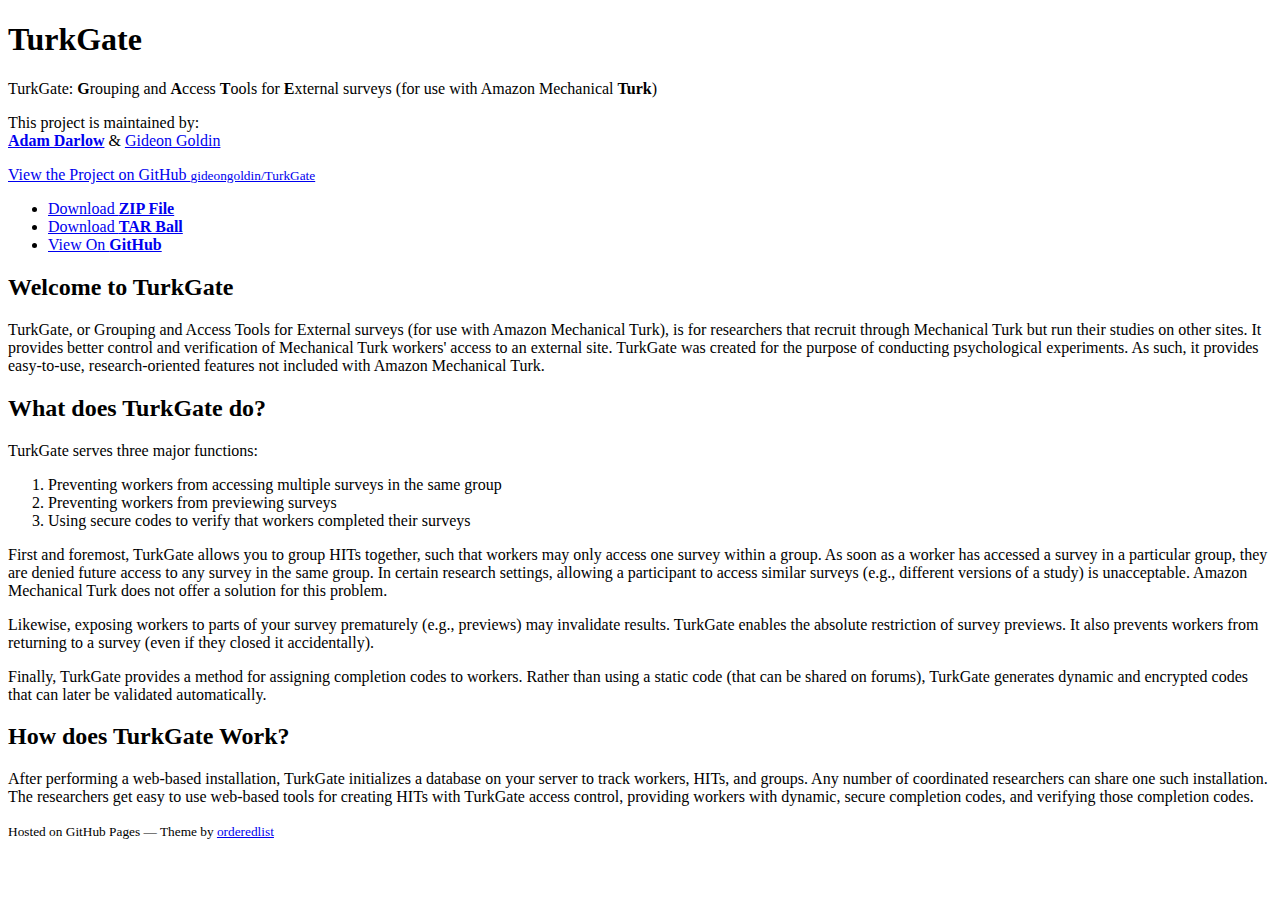
==== index.html @ 1800beaa "Update index.html" ====
<!doctype html>
<html>
  <head>
    <meta charset="utf-8">
    <meta http-equiv="X-UA-Compatible" content="chrome=1">
    <title>TurkGate</title>

    <link rel="stylesheet" href="stylesheets/styles.css">
    <link rel="stylesheet" href="stylesheets/pygment_trac.css">
    <meta name="viewport" content="width=device-width, initial-scale=1, user-scalable=no">
    <!--[if lt IE 9]>
    <script src="//html5shiv.googlecode.com/svn/trunk/html5.js"></script>
    <![endif]-->

    <script type="text/javascript">

      var _gaq = _gaq || [];
      _gaq.push(['_setAccount', 'UA-35980095-1']);
      _gaq.push(['_trackPageview']);

      (function() {
        var ga = document.createElement('script'); ga.type = 'text/javascript'; ga.async = true;
        ga.src = ('https:' == document.location.protocol ? 'https://ssl' : 'http://www') + '.google-analytics.com/ga.js';
        var s = document.getElementsByTagName('script')[0]; s.parentNode.insertBefore(ga, s);
      })();

    </script>

  </head>
  <body>
    <div class="wrapper">
      <header>
        <h1>TurkGate</h1>
        <p>TurkGate: <strong>G</strong>rouping and <strong>A</strong>ccess <strong>T</strong>ools for <strong>E</strong>xternal surveys (for use with Amazon Mechanical <strong>Turk</strong>)</p>


<p>This project is maintained by: <br />
        <a href="https://github.com/AdamDarlow"><strong>Adam Darlow</strong></a> & <a href="https://github.com/gideongoldin">Gideon Goldin</a></p>


        <p class="view"><a href="https://github.com/gideongoldin/TurkGate">View the Project on GitHub <small>gideongoldin/TurkGate</small></a></p>

        <ul>
          <li><a href="https://github.com/gideongoldin/TurkGate/archive/v0.2.zip">Download <strong>ZIP File</strong></a></li>
          <li><a href="https://github.com/gideongoldin/TurkGate/archive/v0.2.tar.gz">Download <strong>TAR Ball</strong></a></li>
          <li><a href="https://github.com/gideongoldin/TurkGate">View On <strong>GitHub</strong></a></li>
        </ul>
      </header>
      <section>
        <h2>Welcome to TurkGate</h2>

<p>TurkGate, or Grouping and Access Tools for External surveys (for use
with Amazon Mechanical Turk), is for researchers that recruit through 
Mechanical Turk but run their studies on other sites. It provides better 
control and verification of Mechanical Turk workers' access to an 
external site. TurkGate was created for the purpose of conducting 
psychological experiments. As such, it provides easy-to-use, 
research-oriented features not included with Amazon Mechanical Turk.</p>

<h2>What does TurkGate do?</h2>

<p>TurkGate serves three major functions:</p>

<ol>
<li>Preventing workers from accessing multiple surveys in the same group</li>
<li>Preventing workers from previewing surveys</li>
<li>Using secure codes to verify that workers completed their surveys</li>
</ol>

<p>First and foremost, TurkGate allows you to group HITs together, such
that workers may only access one survey within a group. As soon as a
worker has accessed a survey in a particular group, they are denied
future access to any survey in the same group. In certain research
settings, allowing a participant to access similar surveys (e.g.,
different versions of a study) is unacceptable. Amazon Mechanical Turk
does not offer a solution for this problem.</p>

<p>Likewise, exposing workers to parts of your survey prematurely 
(e.g., previews) may invalidate results. TurkGate enables the absolute
restriction of survey previews. It also prevents workers from returning
to a survey (even if they closed it accidentally).</p>

<p>Finally, TurkGate provides a method for assigning completion codes to
workers. Rather than using a static code (that can be shared on forums), 
TurkGate generates dynamic and encrypted codes that can later be
validated automatically.</p>

<h2>How does TurkGate Work?</h2>

<p>After performing a web-based installation, TurkGate initializes a 
database on your server to track workers, HITs, and groups. Any number 
of coordinated researchers can share one such installation. The 
researchers get easy to use web-based tools for creating HITs with 
TurkGate access  control, providing workers with dynamic, secure 
completion codes, and verifying those completion codes. </p>



      </section>

      <footer>
        <p><small>Hosted on GitHub Pages &mdash; Theme by <a href="https://github.com/orderedlist">orderedlist</a></small></p>
      </footer>
    </div>
    <script src="javascripts/scale.fix.js"></script>
    
  </body>
</html>
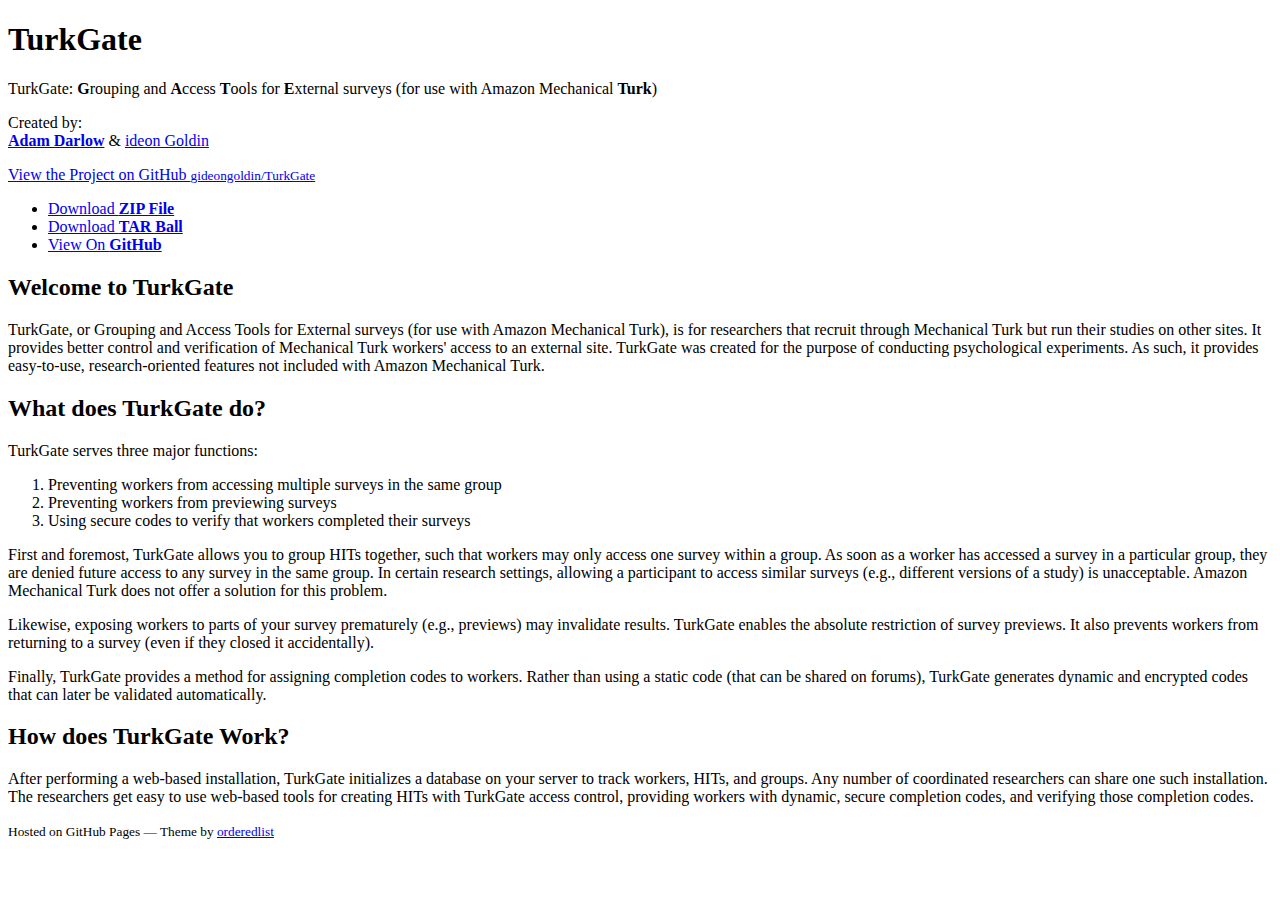
==== commit a6631e6a: "Update index.html" ====
--- a/index.html
+++ b/index.html
@@ -34,8 +34,8 @@
         <p>TurkGate: <strong>G</strong>rouping and <strong>A</strong>ccess <strong>T</strong>ools for <strong>E</strong>xternal surveys (for use with Amazon Mechanical <strong>Turk</strong>)</p>
 
 
-<p>This project is maintained by: <br />
-        <a href="https://github.com/AdamDarlow"><strong>Adam Darlow</strong></a> & <a href="https://github.com/gideongoldin">Gideon Goldin</a></p>
+<p>Created by: <br />
+        <a href="https://github.com/AdamDarlow" style="font-weight: 700;">Adam Darlow</a> & <a href="https://github.com/gideongoldin">ideon Goldin</a></p>
 
 
         <p class="view"><a href="https://github.com/gideongoldin/TurkGate">View the Project on GitHub <small>gideongoldin/TurkGate</small></a></p>
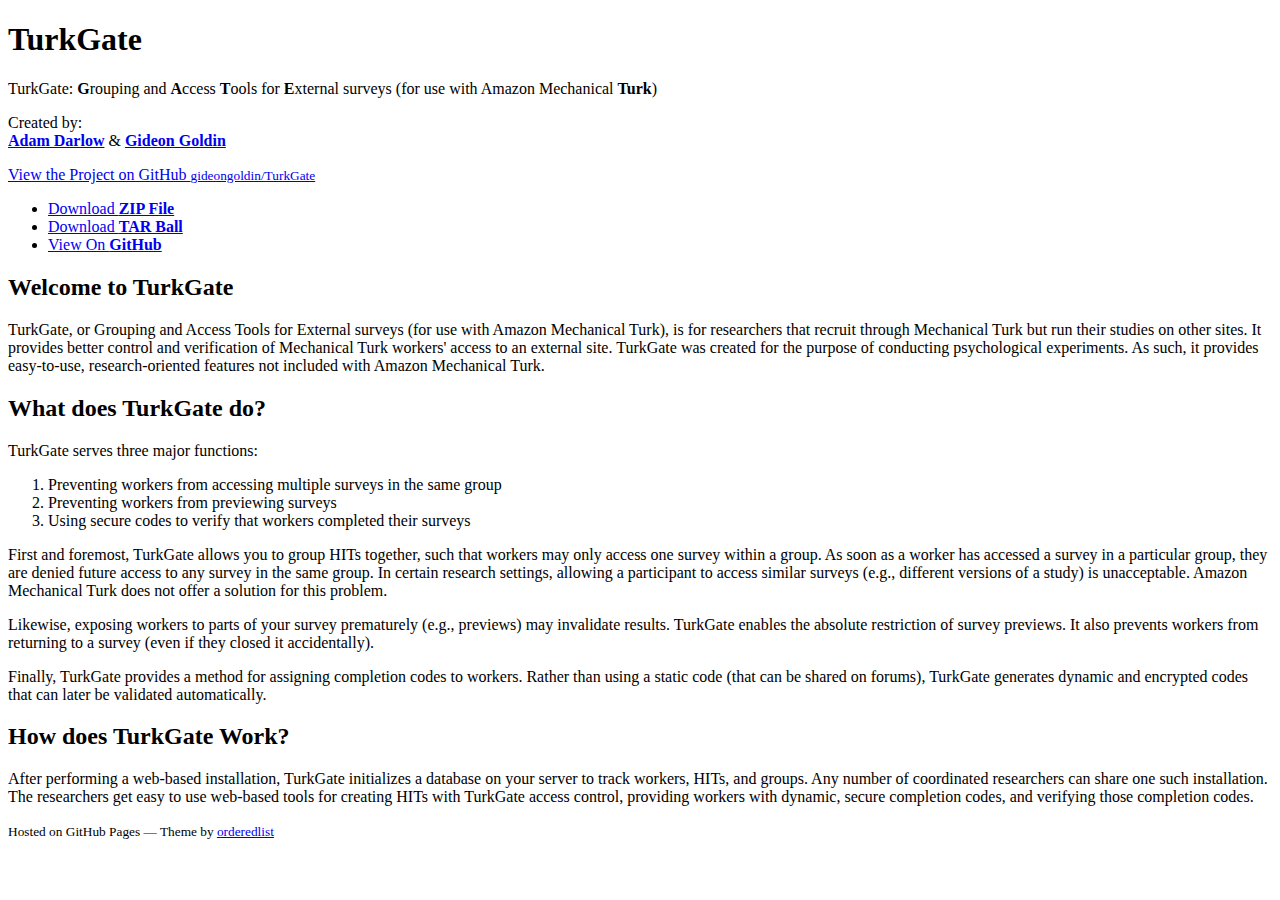
==== commit 15c3818b: "Update index.html" ====
--- a/index.html
+++ b/index.html
@@ -35,14 +35,14 @@
 
 
 <p>Created by: <br />
-        <a href="https://github.com/AdamDarlow" style="font-weight: 700;">Adam Darlow</a> & <a href="https://github.com/gideongoldin">ideon Goldin</a></p>
+        <a href="https://github.com/AdamDarlow" style="font-weight: 700;">Adam Darlow</a> & <a href="https://github.com/gideongoldin" style="font-weight: 700;">Gideon Goldin</a></p>
 
 
         <p class="view"><a href="https://github.com/gideongoldin/TurkGate">View the Project on GitHub <small>gideongoldin/TurkGate</small></a></p>
 
         <ul>
-          <li><a href="https://github.com/gideongoldin/TurkGate/archive/v0.2.zip">Download <strong>ZIP File</strong></a></li>
-          <li><a href="https://github.com/gideongoldin/TurkGate/archive/v0.2.tar.gz">Download <strong>TAR Ball</strong></a></li>
+          <li><a href="https://github.com/gideongoldin/TurkGate/archive/v0.3.1.zip">Download <strong>ZIP File</strong></a></li>
+          <li><a href="https://github.com/gideongoldin/TurkGate/archive/v0.3.1.tar.gz">Download <strong>TAR Ball</strong></a></li>
           <li><a href="https://github.com/gideongoldin/TurkGate">View On <strong>GitHub</strong></a></li>
         </ul>
       </header>
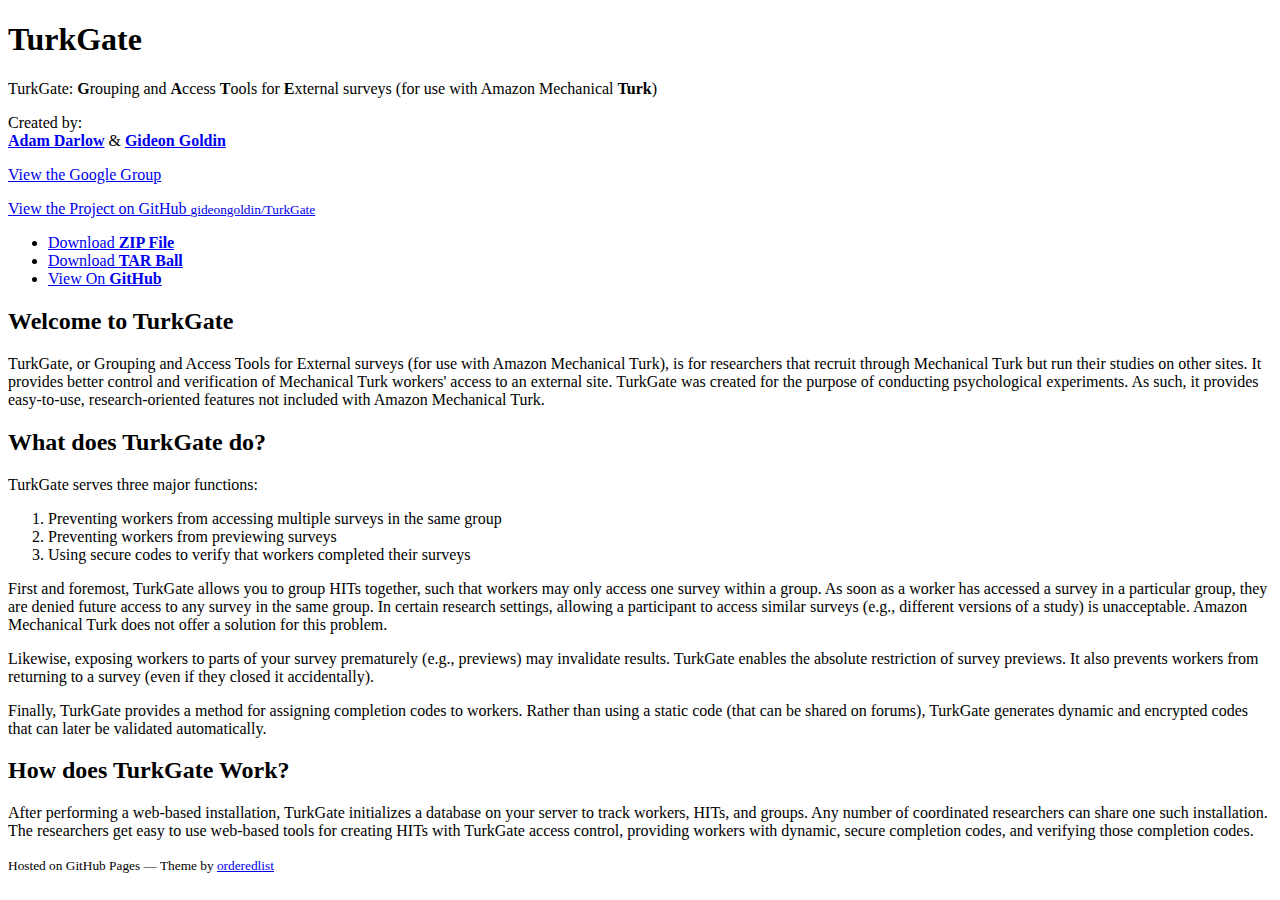
==== commit 5c370a58: "Update index.html" ====
--- a/index.html
+++ b/index.html
@@ -37,12 +37,13 @@
 <p>Created by: <br />
         <a href="https://github.com/AdamDarlow" style="font-weight: 700;">Adam Darlow</a> & <a href="https://github.com/gideongoldin" style="font-weight: 700;">Gideon Goldin</a></p>
 
+        <p class="view"><a href="https://groups.google.com/forum/?fromgroups#!forum/turkgate" parent="_blank">View the Google Group</a></p>
 
         <p class="view"><a href="https://github.com/gideongoldin/TurkGate">View the Project on GitHub <small>gideongoldin/TurkGate</small></a></p>
 
         <ul>
-          <li><a href="https://github.com/gideongoldin/TurkGate/archive/v0.3.1.zip">Download <strong>ZIP File</strong></a></li>
-          <li><a href="https://github.com/gideongoldin/TurkGate/archive/v0.3.1.tar.gz">Download <strong>TAR Ball</strong></a></li>
+          <li><a href="https://github.com/gideongoldin/TurkGate/archive/v0.3.2.zip">Download <strong>ZIP File</strong></a></li>
+          <li><a href="https://github.com/gideongoldin/TurkGate/archive/v0.3.2.tar.gz">Download <strong>TAR Ball</strong></a></li>
           <li><a href="https://github.com/gideongoldin/TurkGate">View On <strong>GitHub</strong></a></li>
         </ul>
       </header>
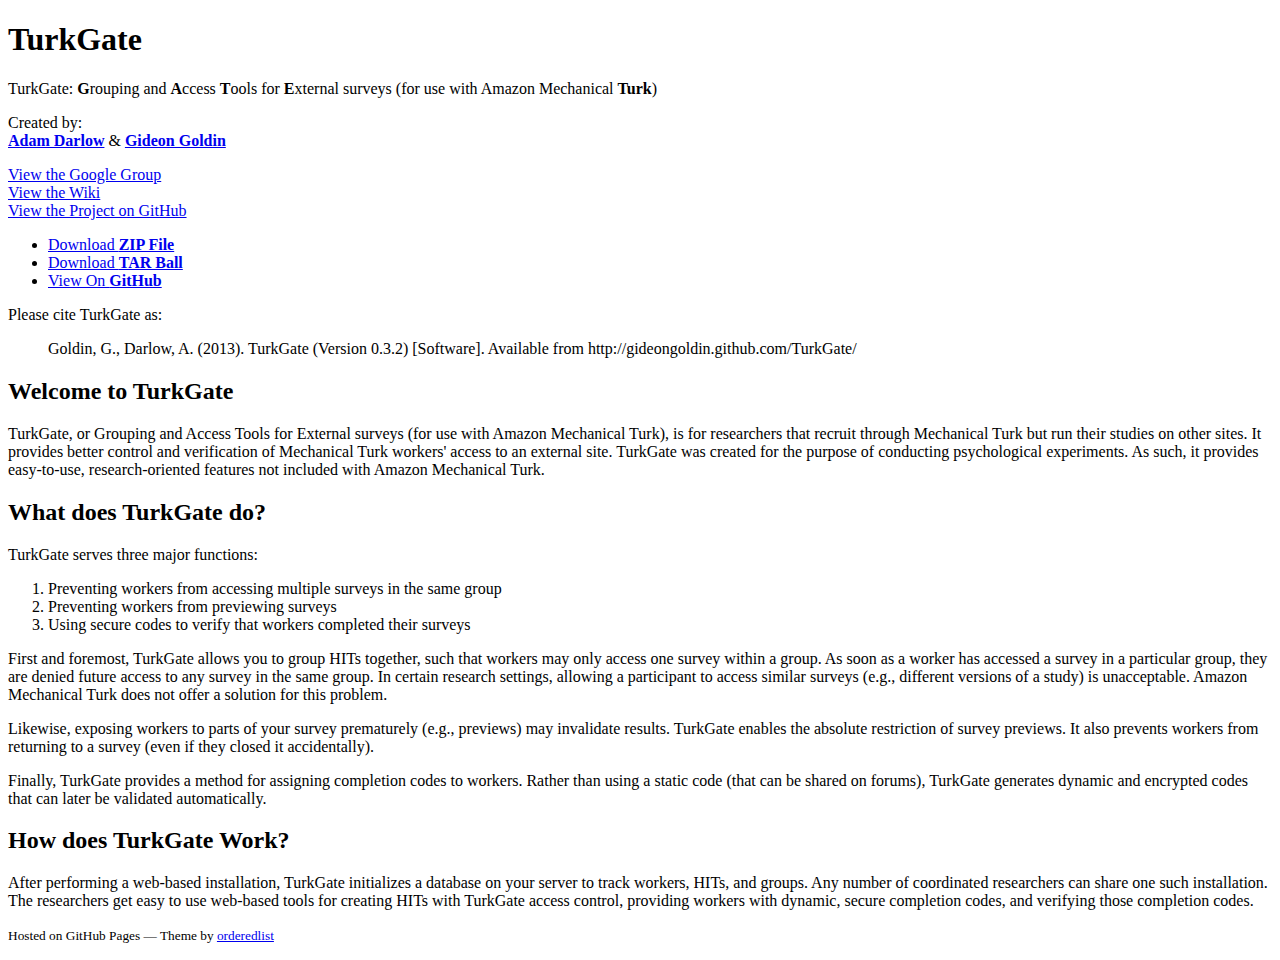
==== commit 0261b3d3: "Update index.html" ====
--- a/index.html
+++ b/index.html
@@ -37,15 +37,23 @@
 <p>Created by: <br />
         <a href="https://github.com/AdamDarlow" style="font-weight: 700;">Adam Darlow</a> & <a href="https://github.com/gideongoldin" style="font-weight: 700;">Gideon Goldin</a></p>
 
-        <p class="view"><a href="https://groups.google.com/forum/?fromgroups#!forum/turkgate" parent="_blank">View the Google Group</a></p>
-
-        <p class="view"><a href="https://github.com/gideongoldin/TurkGate">View the Project on GitHub <small>gideongoldin/TurkGate</small></a></p>
+        <p class="view">
+          <a href="https://groups.google.com/forum/?fromgroups#!forum/turkgate" parent="_blank">View the Google Group</a><br />
+          <a href="https://github.com/gideongoldin/TurkGate/wiki" parent="_blank">View the Wiki</a><br />
+          <a href="https://github.com/gideongoldin/TurkGate">View the Project on GitHub</a>
+        </p>
 
         <ul>
           <li><a href="https://github.com/gideongoldin/TurkGate/archive/v0.3.2.zip">Download <strong>ZIP File</strong></a></li>
           <li><a href="https://github.com/gideongoldin/TurkGate/archive/v0.3.2.tar.gz">Download <strong>TAR Ball</strong></a></li>
           <li><a href="https://github.com/gideongoldin/TurkGate">View On <strong>GitHub</strong></a></li>
         </ul>
+        
+
+  	Please cite TurkGate as:
+	<blockquote>
+		Goldin, G., Darlow, A. (2013). TurkGate (Version 0.3.2) [Software]. Available from http://gideongoldin.github.com/TurkGate/
+	</blockquote>
       </header>
       <section>
         <h2>Welcome to TurkGate</h2>
@@ -106,4 +114,4 @@
     <script src="javascripts/scale.fix.js"></script>
     
   </body>
-</html>+</html>
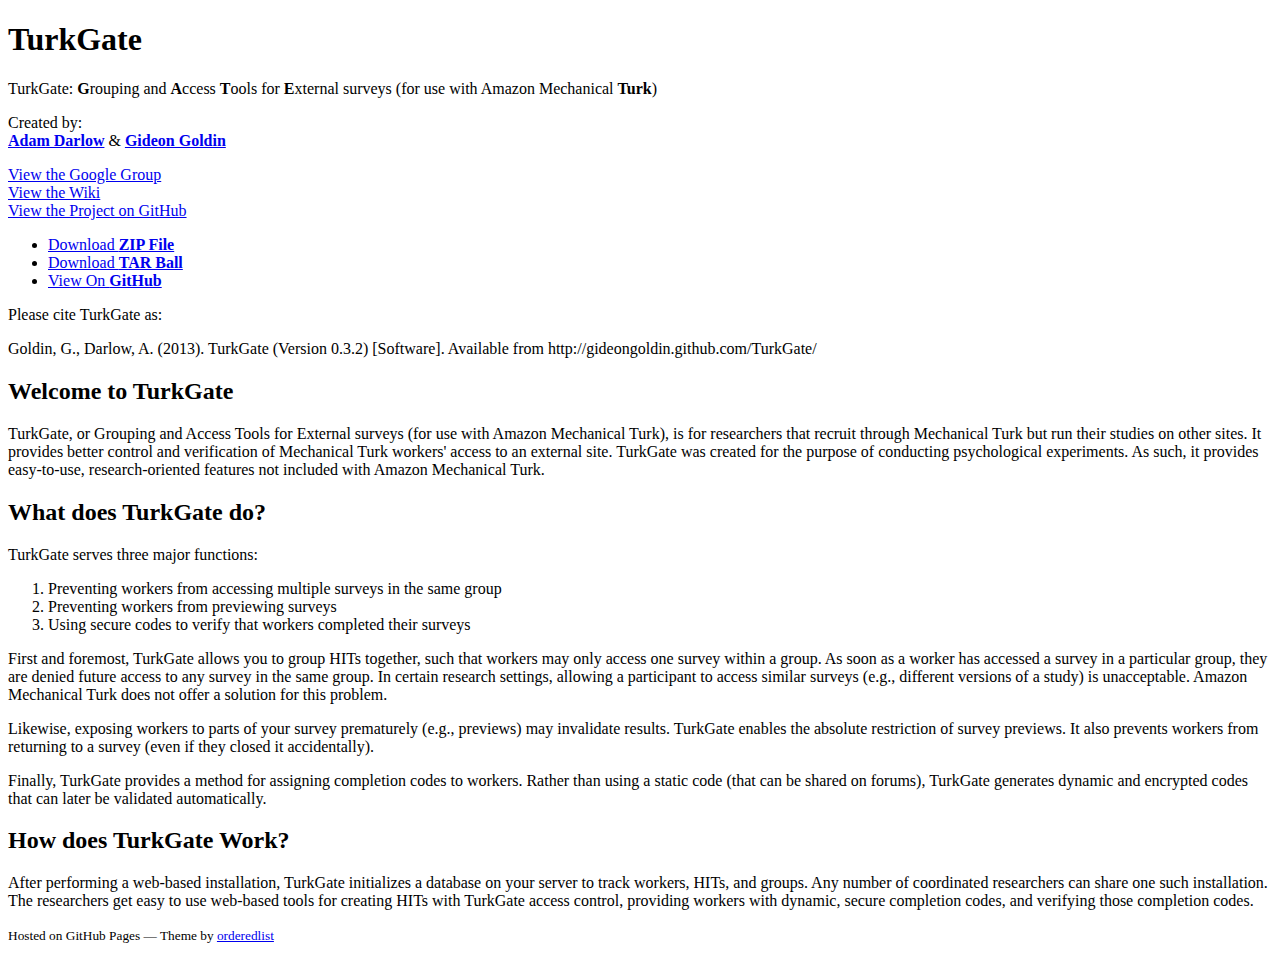
==== commit c884ad46: "Update index.html" ====
--- a/index.html
+++ b/index.html
@@ -49,11 +49,13 @@
           <li><a href="https://github.com/gideongoldin/TurkGate">View On <strong>GitHub</strong></a></li>
         </ul>
         
-
-  	Please cite TurkGate as:
-	<blockquote>
-		Goldin, G., Darlow, A. (2013). TurkGate (Version 0.3.2) [Software]. Available from http://gideongoldin.github.com/TurkGate/
-	</blockquote>
+	<p>
+  	  Please cite TurkGate as:
+  	</p>
+  	<p>
+	  Goldin, G., Darlow, A. (2013). TurkGate (Version 0.3.2) [Software]. Available from http://gideongoldin.github.com/TurkGate/
+	</p>
+	
       </header>
       <section>
         <h2>Welcome to TurkGate</h2>
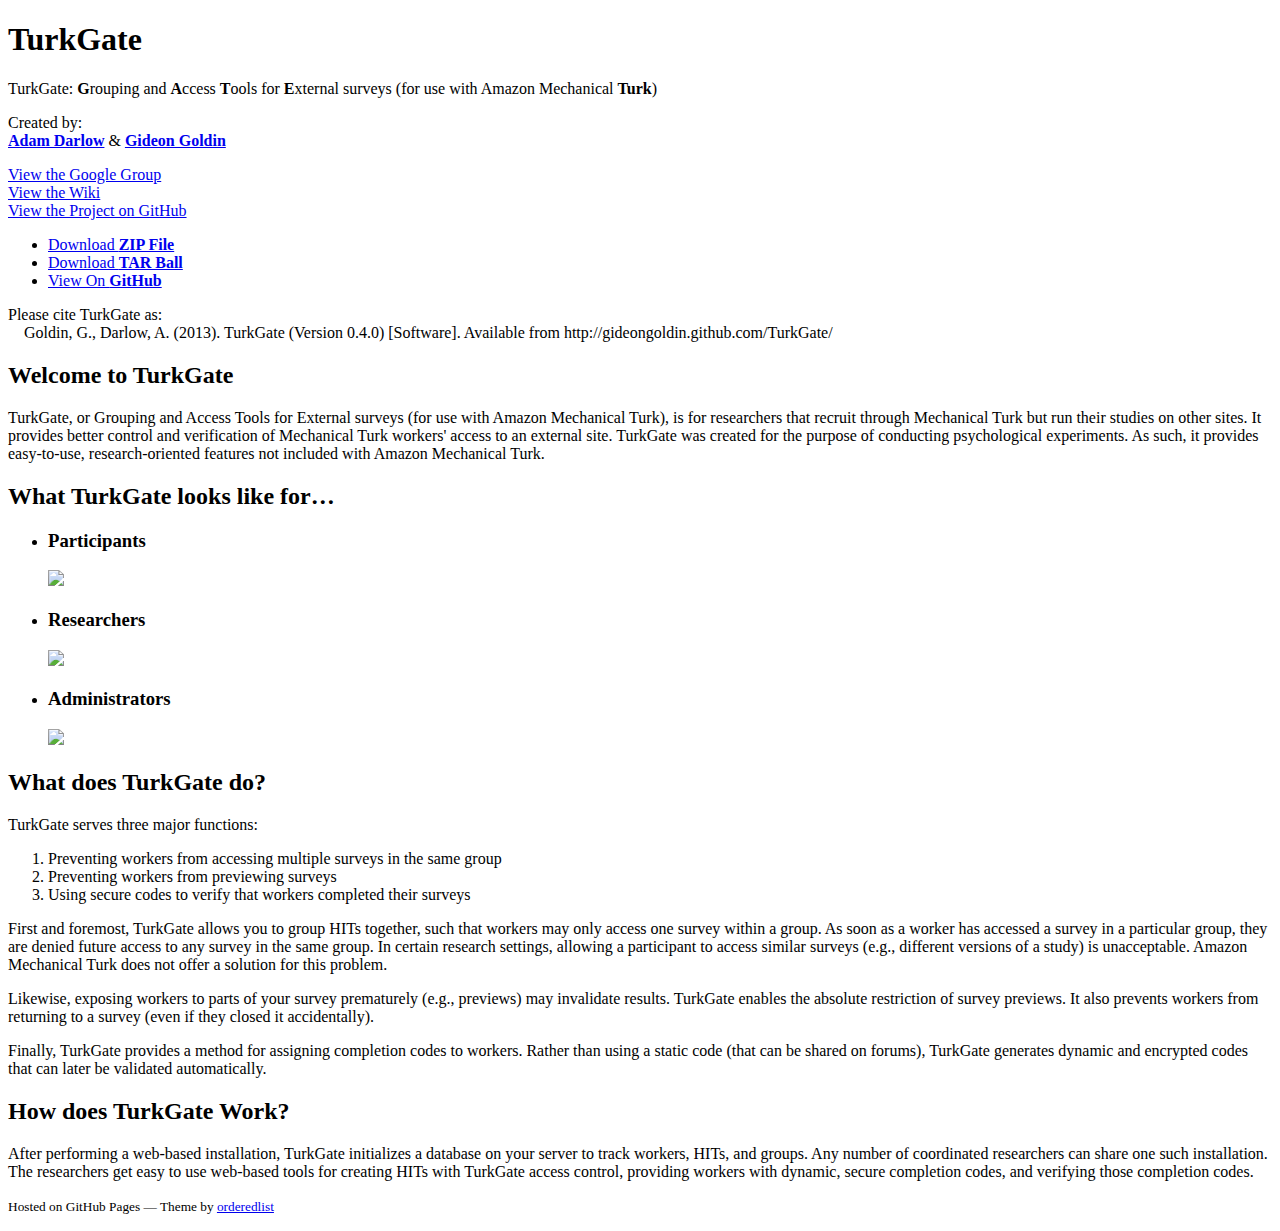
==== commit 53759683: "Replaced lightbox with fancybox" ====
--- a/index.html
+++ b/index.html
@@ -7,6 +7,7 @@
 
     <link rel="stylesheet" href="stylesheets/styles.css">
     <link rel="stylesheet" href="stylesheets/pygment_trac.css">
+    <link rel="stylesheet" href="fancybox/jquery.fancybox.css">
     <meta name="viewport" content="width=device-width, initial-scale=1, user-scalable=no">
     <!--[if lt IE 9]>
     <script src="//html5shiv.googlecode.com/svn/trunk/html5.js"></script>
@@ -44,16 +45,15 @@
         </p>
 
         <ul>
-          <li><a href="https://github.com/gideongoldin/TurkGate/archive/v0.3.2.zip">Download <strong>ZIP File</strong></a></li>
-          <li><a href="https://github.com/gideongoldin/TurkGate/archive/v0.3.2.tar.gz">Download <strong>TAR Ball</strong></a></li>
+          <li><a href="https://github.com/gideongoldin/TurkGate/archive/v0.4.0.zip">Download <strong>ZIP File</strong></a></li>
+          <li><a href="https://github.com/gideongoldin/TurkGate/archive/v0.4.0.tar.gz">Download <strong>TAR Ball</strong></a></li>
           <li><a href="https://github.com/gideongoldin/TurkGate">View On <strong>GitHub</strong></a></li>
         </ul>
         
-	<p>
+	<p style="padding-left:1em; text-indent:-1em;">
   	  Please cite TurkGate as:
-  	</p>
-  	<p>
-	  Goldin, G., Darlow, A. (2013). TurkGate (Version 0.3.2) [Software]. Available from http://gideongoldin.github.com/TurkGate/
+  	  <br />
+	  Goldin, G., Darlow, A. (2013). TurkGate (Version 0.4.0) [Software]. Available from http://gideongoldin.github.com/TurkGate/
 	</p>
 	
       </header>
@@ -67,6 +67,67 @@
 external site. TurkGate was created for the purpose of conducting 
 psychological experiments. As such, it provides easy-to-use, 
 research-oriented features not included with Amazon Mechanical Turk.</p>
+
+<h2>What TurkGate looks like for&hellip;</h2>
+<p>
+	<ul id="screens">
+		<li>
+			<div class="screen_links">
+				<h3>Participants</h3>
+				<a href="https://raw.github.com/wiki/gideongoldin/TurkGate/screens/preview.jpg"
+					title="Workers can check eligibility when previewing the HIT." 
+					rel="screenshot" >
+					<img src="https://raw.github.com/wiki/gideongoldin/TurkGate/screens/preview_thumb.jpg"/>			
+				</a>
+				<a href="https://raw.github.com/wiki/gideongoldin/TurkGate/screens/accept.jpg"
+					title="After accepting the HIT, workers get a link that only takes them to the survey if they are eligible." 
+					rel="screenshot" >
+				</a>
+				<a href="https://raw.github.com/wiki/gideongoldin/TurkGate/screens/completion.jpg"
+					title="After completing the surveys, workers get a secure completion code." 
+					rel="screenshot" >
+				</a>
+			</div>
+		</li>
+		<li>
+			<div class="screen_links">
+				<h3>Researchers</h3>
+				<a href="https://raw.github.com/wiki/gideongoldin/TurkGate/screens/generate.jpg"
+					title="Researchers fill in a simple form to generate the HTML code for TurkGate HITs." 
+					rel="screenshot" >
+					<img src="https://raw.github.com/wiki/gideongoldin/TurkGate/screens/generate_thumb.jpg"/>			
+				</a>
+				<a href="https://raw.github.com/wiki/gideongoldin/TurkGate/screens/create_HIT.jpg"
+					title="Researchers paste the generated code into the HITs they create on Amazon Mechanical Turk." 
+					rel="screenshot" >
+				</a>
+				<a href="https://raw.github.com/wiki/gideongoldin/TurkGate/screens/verify.jpg"
+					title="After running the study, researchers can verify the validity of the completion codes that workers submitted." 
+					rel="screenshot" >
+				</a>
+			</div>
+		</li>
+		<li>
+			<div class="screen_links">
+				<h3>Administrators</h3>
+				<a href="https://raw.github.com/wiki/gideongoldin/TurkGate/screens/test.jpg"
+					title="Administrators can easily test their TurkGate installation." 
+					rel="screenshot" >
+					<img src="https://raw.github.com/wiki/gideongoldin/TurkGate/screens/test_thumb.jpg"/>			
+				</a>
+				<a href="https://raw.github.com/wiki/gideongoldin/TurkGate/screens/install.jpg"
+					title="Installing and uninstalling TurkGate are also simple procedures." 
+					rel="screenshot" >
+				</a>
+				<a href="https://raw.github.com/wiki/gideongoldin/TurkGate/screens/uninstall.jpg"
+					title="But we don't recommend doing it often." 
+					rel="screenshot" >
+				</a>
+			</div>
+		</li>
+	</ul>
+	<div style="clear:both;"> </div>
+</p>
 
 <h2>What does TurkGate do?</h2>
 
@@ -114,6 +175,14 @@
       </footer>
     </div>
     <script src="javascripts/scale.fix.js"></script>
+	  <script src="http://code.jquery.com/jquery-1.8.2.js"></script>
+    <script src="fancybox/jquery.fancybox.js"></script>
+    <script type="text/javascript">
+			$(function() {
+				// Enable lightbox
+				$('.screen_links a').fancybox({ nextEffect: 'fade', prevEffect: 'fade', nextSpeed: 'fast', prevSpeed: 'fast' }); // Select all links to screenshots
+   		});
+    </script>
     
   </body>
 </html>
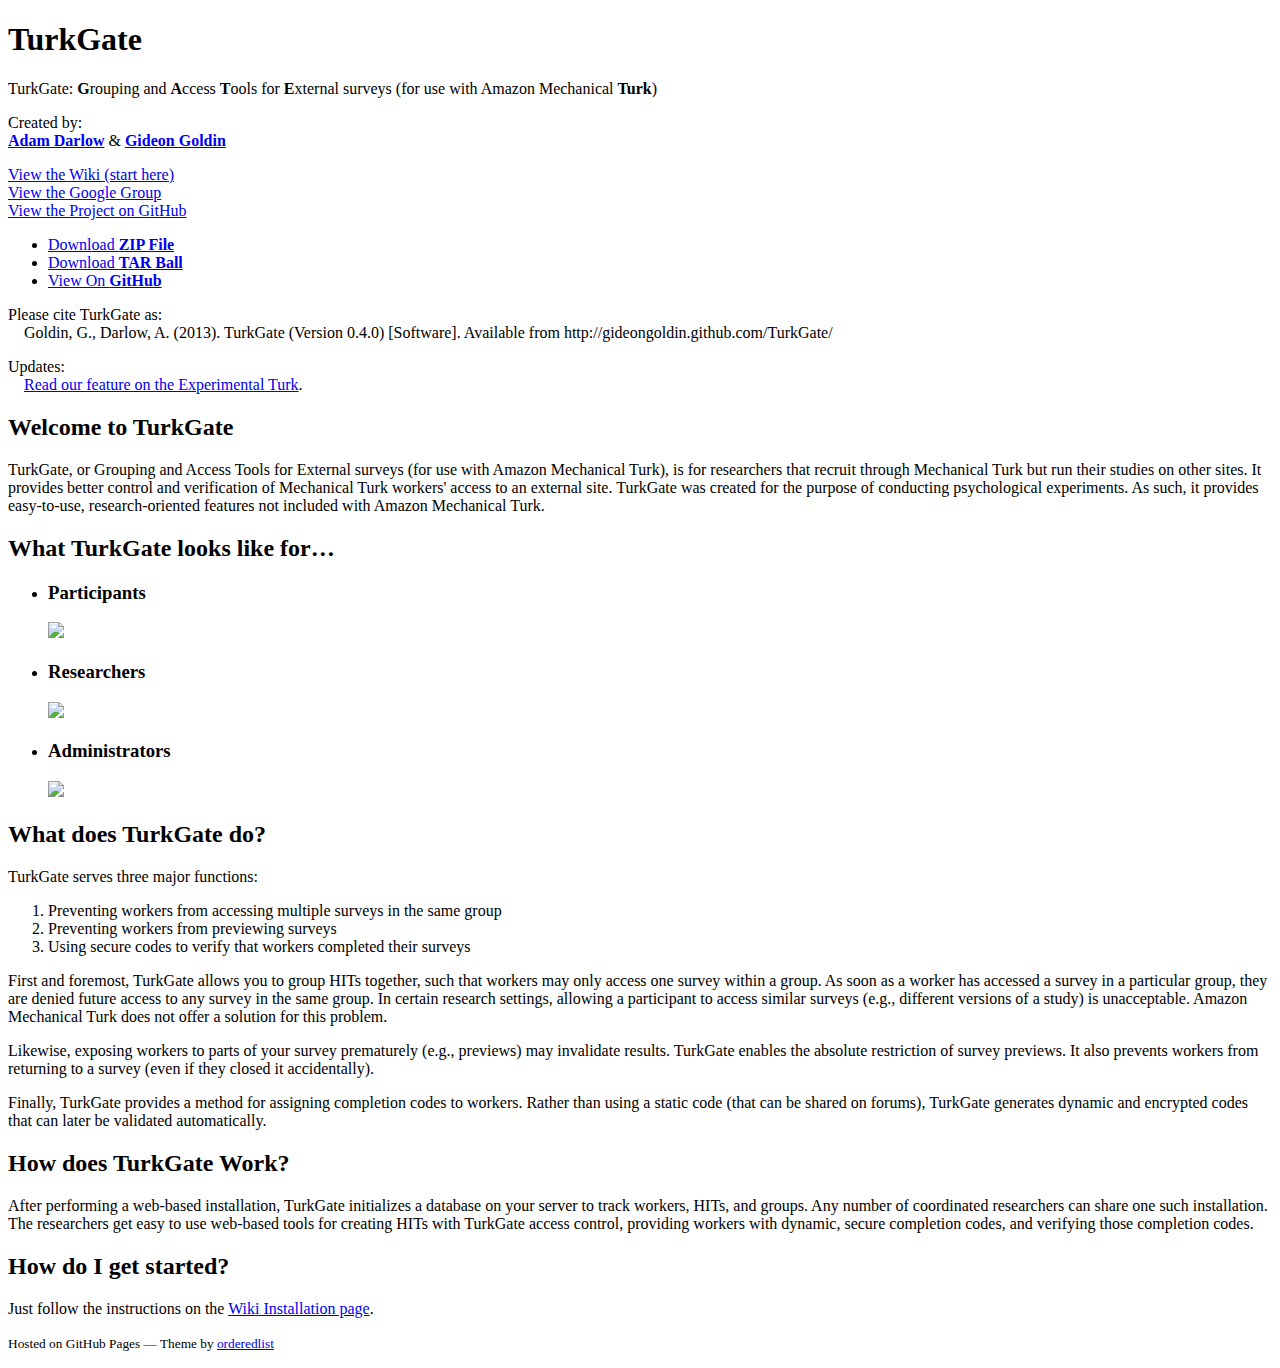
==== commit b28e786c: "Update index.html" ====
--- a/index.html
+++ b/index.html
@@ -39,8 +39,8 @@
         <a href="https://github.com/AdamDarlow" style="font-weight: 700;">Adam Darlow</a> & <a href="https://github.com/gideongoldin" style="font-weight: 700;">Gideon Goldin</a></p>
 
         <p class="view">
+          <a href="https://github.com/gideongoldin/TurkGate/wiki" parent="_blank">View the Wiki (start here)</a><br />
           <a href="https://groups.google.com/forum/?fromgroups#!forum/turkgate" parent="_blank">View the Google Group</a><br />
-          <a href="https://github.com/gideongoldin/TurkGate/wiki" parent="_blank">View the Wiki</a><br />
           <a href="https://github.com/gideongoldin/TurkGate">View the Project on GitHub</a>
         </p>
 
@@ -54,6 +54,12 @@
   	  Please cite TurkGate as:
   	  <br />
 	  Goldin, G., Darlow, A. (2013). TurkGate (Version 0.4.0) [Software]. Available from http://gideongoldin.github.com/TurkGate/
+	</p>
+	
+	<p style="padding-left:1em; text-indent:-1em;">
+  	  Updates:
+  	  <br />
+	  <a href="http://experimentalturk.wordpress.com/2013/04/22/turkgate/" target="blank">Read our feature on the Experimental Turk</a>.
 	</p>
 	
       </header>
@@ -166,6 +172,10 @@
 TurkGate access  control, providing workers with dynamic, secure 
 completion codes, and verifying those completion codes. </p>
 
+<h2>How do I get started?</h2>
+
+<p>Just follow the instructions on the <a href="https://github.com/gideongoldin/TurkGate/wiki/Installation">Wiki Installation page</a>.</p>
+
 
 
       </section>
@@ -180,7 +190,7 @@
     <script type="text/javascript">
 			$(function() {
 				// Enable lightbox
-				$('.screen_links a').fancybox({ nextEffect: 'fade', prevEffect: 'fade', nextSpeed: 'fast', prevSpeed: 'fast' }); // Select all links to screenshots
+				$('.screen_links a').fancybox({ nextEffect: 'fade', prevEffect: 'fade', nextSpeed: 'fast', prevSpeed: 'fast', padding: 5 }); // Select all links to screenshots
    		});
     </script>
     
